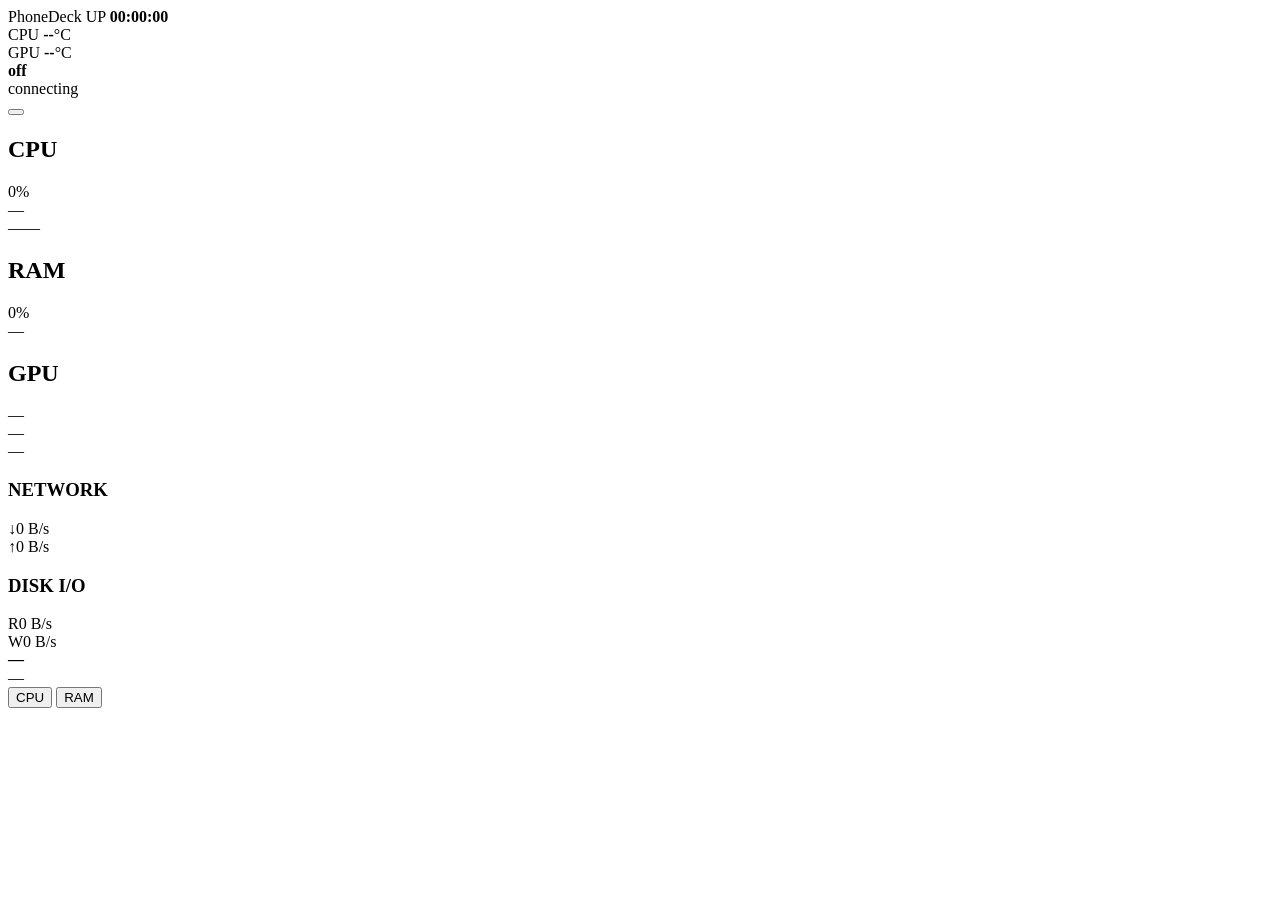
==== web/index.html @ 7be3854d "Initial commit: PhoneDeck Turns a USB-tethered Android phone into a second panel for a Windows PC: a" ====
<!doctype html>
<html lang="en">
<head>
<meta charset="utf-8">
<meta name="viewport" content="width=device-width, initial-scale=1, viewport-fit=cover, user-scalable=no">
<meta name="theme-color" content="#0b0f16">
<title>PhoneDeck</title>
<link rel="stylesheet" href="/style.css">
</head>
<body>

<!-- One markup for both orientations. CSS decides whether the three columns
     sit side by side (landscape) or stack into a scrolling page (portrait). -->

<header class="topbar">
  <div class="brand">
    <span class="name">PhoneDeck</span>
    <span class="uptime">UP <b id="uptime">00:00:00</b></span>
  </div>

  <!-- Temperatures and the quick-launch logos travel together, so that in
       portrait they can drop to a second row as one unit. -->
  <div class="bar-tools">
    <div class="temps">
      <div class="temp t-cpu">
        <i class="tdot"></i>
        <span class="tlabel">CPU</span>
        <b id="cpuTemp">--</b><span class="deg">&deg;C</span>
      </div>
      <div class="temp t-gpu">
        <i class="tdot"></i>
        <span class="tlabel">GPU</span>
        <b id="gpuTemp">--</b><span class="deg">&deg;C</span>
      </div>

      <!-- Claude activity light. Colour and text are set from the hook state. -->
      <div class="temp t-claude" id="claudeLed" title="Claude">
        <i class="tdot" id="claudeDot"></i>
        <b id="claudeState">off</b>
      </div>
    </div>

    <!-- Three logo-only launchers, filled in from shortcuts.json -->
    <div class="launch" id="launch"></div>
  </div>

  <div class="link" id="linkState">
    <span class="dot" id="linkDot"></span>
    <span id="linkText">connecting</span>
  </div>

  <button class="menu" id="fab" aria-label="Open shortcuts">
    <span class="menu-grid"><i></i><i></i><i></i><i></i><i></i><i></i><i></i><i></i><i></i></span>
  </button>
</header>

<main class="board">

  <!-- ---------------------------------------------- left: the components -->
  <section class="col col-left" id="colLeft">

    <div class="card a-cpu">
      <div class="card-head"><h2>CPU</h2><span class="big" id="cpuPct">0%</span></div>
      <div class="bar"><i id="cpuBar" style="width:0%"></i></div>
      <div class="cores" id="cores"></div>
      <div class="meta"><span id="cpuName">&mdash;</span></div>
      <div class="meta"><span id="cpuCores">&mdash;</span><span id="cpuFreq">&mdash;</span></div>
    </div>

    <div class="card a-ram">
      <div class="card-head"><h2>RAM</h2><span class="big" id="memPct">0%</span></div>
      <div class="bar"><i id="memBar" style="width:0%"></i></div>
      <div class="meta"><span id="memText">&mdash;</span><span id="swapText"></span></div>
    </div>

    <div class="card a-gpu">
      <div class="card-head"><h2>GPU</h2><span class="big" id="gpuPct">&mdash;</span></div>
      <div class="bar"><i id="gpuBar" style="width:0%"></i></div>
      <div class="meta"><span id="gpuName">&mdash;</span></div>
      <div class="meta"><span id="gpuVram">&mdash;</span><span id="gpuPower"></span></div>
    </div>

  </section>

  <!-- ------------------------------------------- centre: fixed, no scroll -->
  <section class="col col-mid">

    <div class="card">
      <h3>NETWORK</h3>
      <div class="rate down"><span class="arrow">&#8595;</span><span id="netDown">0 B/s</span></div>
      <div class="rate up"><span class="arrow">&#8593;</span><span id="netUp">0 B/s</span></div>
    </div>

    <!-- Swipe left/right across this card to page through the drives. -->
    <div class="card disk" id="diskCard">
      <h3>DISK I/O</h3>
      <div class="rate down"><span class="arrow">R</span><span id="ioRead">0 B/s</span></div>
      <div class="rate up"><span class="arrow">W</span><span id="ioWrite">0 B/s</span></div>

      <div class="drive" id="drive">
        <div class="drive-head"><b id="driveName">&mdash;</b><span id="driveFree"></span></div>
        <div class="bar"><i id="driveBar" style="width:0%"></i></div>
        <div class="meta"><span id="driveText">&mdash;</span></div>
      </div>
      <div class="dots" id="driveDots"></div>
    </div>


  </section>

  <!-- ------------------------------------------- right: top processes -->
  <section class="col col-right">
    <div class="card fill">
      <div class="seg" id="procTabs">
        <button class="seg-btn active" data-metric="cpu">CPU</button>
        <button class="seg-btn" data-metric="mem">RAM</button>
      </div>
      <div class="procs" id="procs"></div>
    </div>
  </section>

</main>

<!-- Full-screen shortcut drawer -->
<div class="drawer" id="drawer" hidden>
  <div class="drawer-head">
    <strong>Shortcuts</strong>
    <button class="close" id="drawerClose" aria-label="Close">&times;</button>
  </div>
  <nav class="tabs" id="tabs"></nav>
  <div class="deck" id="deck"></div>
</div>

<div class="toast" id="toast" hidden></div>

<script src="/app.js"></script>
</body>
</html>
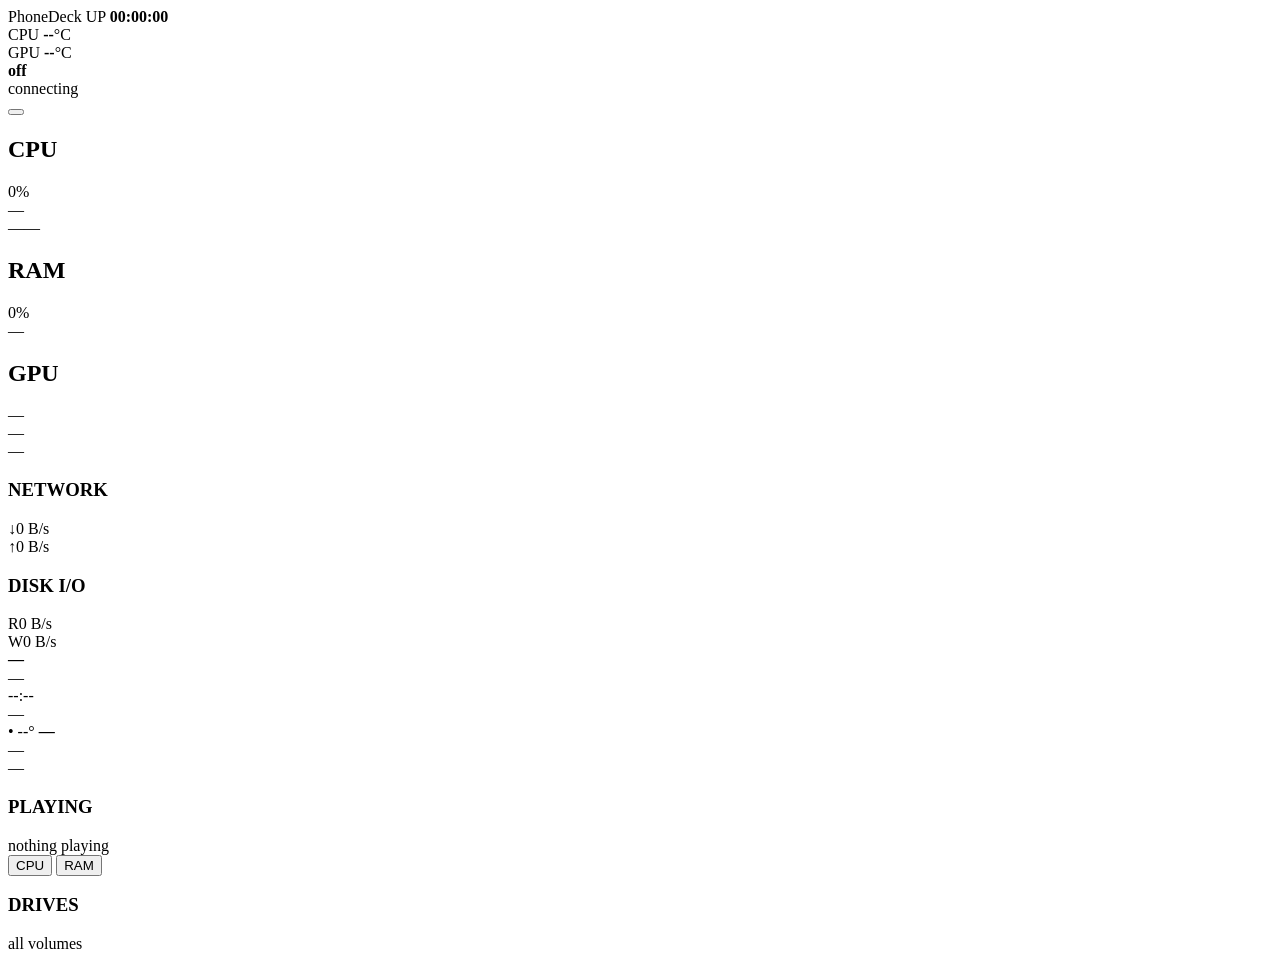
==== commit cc15fc0c: "Add an essentials page: clock, weather and now playing The process list was taking a third of a 720x" ====
--- a/web/index.html
+++ b/web/index.html
@@ -9,8 +9,11 @@
 </head>
 <body>
 
-<!-- One markup for both orientations. CSS decides whether the three columns
-     sit side by side (landscape) or stack into a scrolling page (portrait). -->
+<!-- One markup for both orientations. CSS decides whether the columns sit side
+     by side (landscape) or stack into a scrolling page (portrait).
+
+     Two pages, swiped horizontally. Page 1 holds what is worth seeing without
+     touching anything; page 2 holds the detail you go looking for. -->
 
 <header class="topbar">
   <div class="brand">
@@ -33,14 +36,14 @@
         <b id="gpuTemp">--</b><span class="deg">&deg;C</span>
       </div>
 
-      <!-- Claude activity light. Colour and text are set from the hook state. -->
+      <!-- Claude activity light. Colour and text are set from the tracker. -->
       <div class="temp t-claude" id="claudeLed" title="Claude">
         <i class="tdot" id="claudeDot"></i>
         <b id="claudeState">off</b>
       </div>
     </div>
 
-    <!-- Three logo-only launchers, filled in from shortcuts.json -->
+    <!-- Logo-only launchers, filled in from shortcuts.json -->
     <div class="launch" id="launch"></div>
   </div>
 
@@ -54,71 +57,117 @@
   </button>
 </header>
 
-<main class="board">
+<main class="board" id="board">
+ <div class="pager" id="pager">
 
-  <!-- ---------------------------------------------- left: the components -->
-  <section class="col col-left" id="colLeft">
+  <!-- =============================================== PAGE 1: essentials -->
+  <div class="page">
 
-    <div class="card a-cpu">
-      <div class="card-head"><h2>CPU</h2><span class="big" id="cpuPct">0%</span></div>
-      <div class="bar"><i id="cpuBar" style="width:0%"></i></div>
-      <div class="cores" id="cores"></div>
-      <div class="meta"><span id="cpuName">&mdash;</span></div>
-      <div class="meta"><span id="cpuCores">&mdash;</span><span id="cpuFreq">&mdash;</span></div>
-    </div>
+    <section class="col col-left" id="colLeft">
 
-    <div class="card a-ram">
-      <div class="card-head"><h2>RAM</h2><span class="big" id="memPct">0%</span></div>
-      <div class="bar"><i id="memBar" style="width:0%"></i></div>
-      <div class="meta"><span id="memText">&mdash;</span><span id="swapText"></span></div>
-    </div>
+      <div class="card a-cpu">
+        <div class="card-head"><h2>CPU</h2><span class="big" id="cpuPct">0%</span></div>
+        <div class="bar"><i id="cpuBar" style="width:0%"></i></div>
+        <div class="cores" id="cores"></div>
+        <div class="meta"><span id="cpuName">&mdash;</span></div>
+        <div class="meta"><span id="cpuCores">&mdash;</span><span id="cpuFreq">&mdash;</span></div>
+      </div>
 
-    <div class="card a-gpu">
-      <div class="card-head"><h2>GPU</h2><span class="big" id="gpuPct">&mdash;</span></div>
-      <div class="bar"><i id="gpuBar" style="width:0%"></i></div>
-      <div class="meta"><span id="gpuName">&mdash;</span></div>
-      <div class="meta"><span id="gpuVram">&mdash;</span><span id="gpuPower"></span></div>
-    </div>
+      <div class="card a-ram">
+        <div class="card-head"><h2>RAM</h2><span class="big" id="memPct">0%</span></div>
+        <div class="bar"><i id="memBar" style="width:0%"></i></div>
+        <div class="meta"><span id="memText">&mdash;</span><span id="swapText"></span></div>
+      </div>
 
-  </section>
+      <div class="card a-gpu">
+        <div class="card-head"><h2>GPU</h2><span class="big" id="gpuPct">&mdash;</span></div>
+        <div class="bar"><i id="gpuBar" style="width:0%"></i></div>
+        <div class="meta"><span id="gpuName">&mdash;</span></div>
+        <div class="meta"><span id="gpuVram">&mdash;</span><span id="gpuPower"></span></div>
+      </div>
 
-  <!-- ------------------------------------------- centre: fixed, no scroll -->
-  <section class="col col-mid">
+    </section>
 
-    <div class="card">
-      <h3>NETWORK</h3>
-      <div class="rate down"><span class="arrow">&#8595;</span><span id="netDown">0 B/s</span></div>
-      <div class="rate up"><span class="arrow">&#8593;</span><span id="netUp">0 B/s</span></div>
-    </div>
+    <section class="col col-mid">
 
-    <!-- Swipe left/right across this card to page through the drives. -->
-    <div class="card disk" id="diskCard">
-      <h3>DISK I/O</h3>
-      <div class="rate down"><span class="arrow">R</span><span id="ioRead">0 B/s</span></div>
-      <div class="rate up"><span class="arrow">W</span><span id="ioWrite">0 B/s</span></div>
+      <div class="card">
+        <h3>NETWORK</h3>
+        <div class="rate down"><span class="arrow">&#8595;</span><span id="netDown">0 B/s</span></div>
+        <div class="rate up"><span class="arrow">&#8593;</span><span id="netUp">0 B/s</span></div>
+      </div>
 
-      <div class="drive" id="drive">
-        <div class="drive-head"><b id="driveName">&mdash;</b><span id="driveFree"></span></div>
-        <div class="bar"><i id="driveBar" style="width:0%"></i></div>
-        <div class="meta"><span id="driveText">&mdash;</span></div>
+      <!-- Swipe across this card to page through the drives. Its own gesture
+           is stopped from also turning the dashboard page. -->
+      <div class="card disk" id="diskCard">
+        <h3>DISK I/O</h3>
+        <div class="rate down"><span class="arrow">R</span><span id="ioRead">0 B/s</span></div>
+        <div class="rate up"><span class="arrow">W</span><span id="ioWrite">0 B/s</span></div>
+
+        <div class="drive" id="drive">
+          <div class="drive-head"><b id="driveName">&mdash;</b><span id="driveFree"></span></div>
+          <div class="bar"><i id="driveBar" style="width:0%"></i></div>
+          <div class="meta"><span id="driveText">&mdash;</span></div>
+        </div>
+        <div class="dots" id="driveDots"></div>
       </div>
-      <div class="dots" id="driveDots"></div>
-    </div>
 
+    </section>
 
-  </section>
+    <!-- The column the process list used to occupy. -->
+    <section class="col col-right">
 
-  <!-- ------------------------------------------- right: top processes -->
-  <section class="col col-right">
-    <div class="card fill">
-      <div class="seg" id="procTabs">
-        <button class="seg-btn active" data-metric="cpu">CPU</button>
-        <button class="seg-btn" data-metric="mem">RAM</button>
+      <div class="card clock">
+        <div class="time" id="clockTime">--:--</div>
+        <div class="date" id="clockDate">&mdash;</div>
       </div>
-      <div class="procs" id="procs"></div>
-    </div>
-  </section>
 
+      <div class="card wx">
+        <div class="wx-now">
+          <span class="wx-sym" id="wxSymbol">•</span>
+          <span class="wx-temp" id="wxTemp">--&deg;</span>
+          <span class="wx-side">
+            <b id="wxLabel">&mdash;</b>
+            <span id="wxFeels"></span>
+          </span>
+        </div>
+        <div class="meta"><span id="wxRange">&mdash;</span><span id="wxRain"></span></div>
+        <div class="meta"><span id="wxPlace">&mdash;</span><span id="wxWind"></span></div>
+      </div>
+
+      <div class="card np" id="npCard">
+        <div class="card-head"><h3>PLAYING</h3><span class="hint" id="npSource"></span></div>
+        <div class="np-title" id="npTitle">nothing playing</div>
+        <div class="np-artist" id="npArtist"></div>
+      </div>
+
+    </section>
+  </div>
+
+  <!-- ================================================== PAGE 2: detail -->
+  <div class="page">
+
+    <section class="col col-procs">
+      <div class="card fill">
+        <div class="seg" id="procTabs">
+          <button class="seg-btn active" data-metric="cpu">CPU</button>
+          <button class="seg-btn" data-metric="mem">RAM</button>
+        </div>
+        <div class="procs" id="procs"></div>
+      </div>
+    </section>
+
+    <section class="col col-drives">
+      <div class="card fill">
+        <div class="card-head"><h3>DRIVES</h3><span class="hint">all volumes</span></div>
+        <div class="drives" id="drivesAll"></div>
+      </div>
+    </section>
+
+  </div>
+
+ </div>
+
+ <div class="pagedots" id="pageDots"><i class="on"></i><i></i></div>
 </main>
 
 <!-- Full-screen shortcut drawer -->
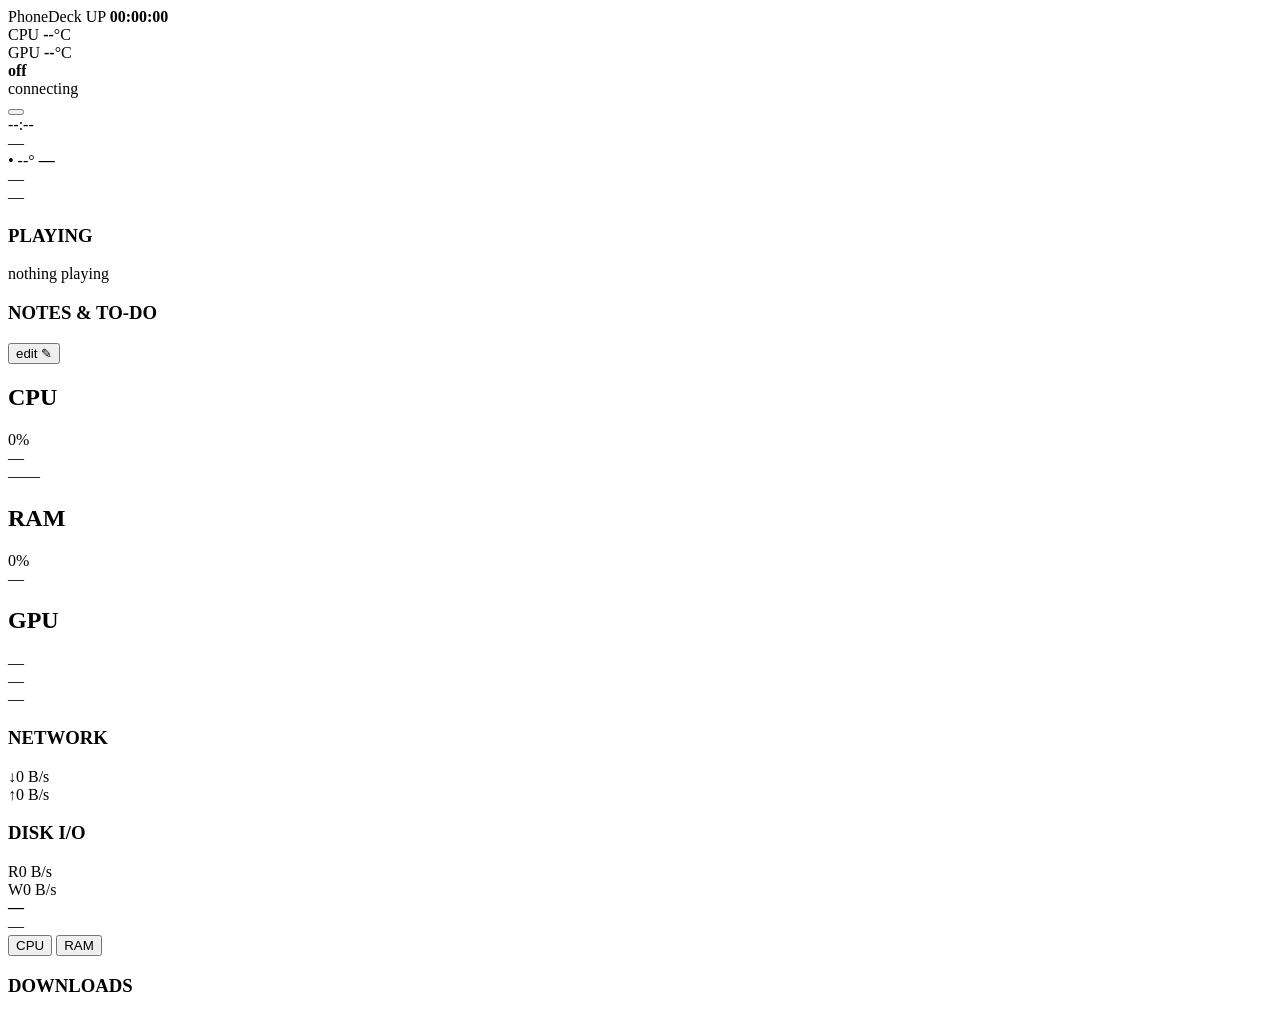
==== commit 636ee111: "Add notes/to-do, a downloads page, and alert chimes Reorganises into three pages. The system readout" ====
--- a/web/index.html
+++ b/web/index.html
@@ -9,11 +9,13 @@
 </head>
 <body>
 
-<!-- One markup for both orientations. CSS decides whether the columns sit side
-     by side (landscape) or stack into a scrolling page (portrait).
-
-     Two pages, swiped horizontally. Page 1 holds what is worth seeing without
-     touching anything; page 2 holds the detail you go looking for. -->
+<!-- Three pages, slid horizontally.
+
+     Page 1  essentials    what is worth seeing without touching anything
+     Page 2  system        the machine, for when you go looking
+     Page 3  downloads     no swipe reaches it; only the top-bar indicator,
+                           which itself only appears while something is
+                           actually downloading -->
 
 <header class="topbar">
   <div class="brand">
@@ -21,8 +23,6 @@
     <span class="uptime">UP <b id="uptime">00:00:00</b></span>
   </div>
 
-  <!-- Temperatures and the quick-launch logos travel together, so that in
-       portrait they can drop to a second row as one unit. -->
   <div class="bar-tools">
     <div class="temps">
       <div class="temp t-cpu">
@@ -36,14 +36,19 @@
         <b id="gpuTemp">--</b><span class="deg">&deg;C</span>
       </div>
 
-      <!-- Claude activity light. Colour and text are set from the tracker. -->
       <div class="temp t-claude" id="claudeLed" title="Claude">
         <i class="tdot" id="claudeDot"></i>
         <b id="claudeState">off</b>
       </div>
+
+      <!-- Appears only while something is downloading; tapping opens page 3. -->
+      <button class="temp t-dl" id="dlChip" hidden title="Downloads">
+        <i class="dl-arrow">&#8595;</i>
+        <b id="dlCount">0</b>
+        <span id="dlRate"></span>
+      </button>
     </div>
 
-    <!-- Logo-only launchers, filled in from shortcuts.json -->
     <div class="launch" id="launch"></div>
   </div>
 
@@ -61,10 +66,50 @@
  <div class="pager" id="pager">
 
   <!-- =============================================== PAGE 1: essentials -->
-  <div class="page">
+  <div class="page page-essentials">
+
+    <section class="col col-e1">
+      <div class="card clock">
+        <div class="time" id="clockTime">--:--</div>
+        <div class="date" id="clockDate">&mdash;</div>
+      </div>
+
+      <div class="card wx">
+        <div class="wx-now">
+          <span class="wx-sym" id="wxSymbol">&bull;</span>
+          <span class="wx-temp" id="wxTemp">--&deg;</span>
+          <span class="wx-side">
+            <b id="wxLabel">&mdash;</b>
+            <span id="wxFeels"></span>
+          </span>
+        </div>
+        <div class="meta"><span id="wxRange">&mdash;</span><span id="wxRain"></span></div>
+        <div class="meta"><span id="wxPlace">&mdash;</span><span id="wxWind"></span></div>
+      </div>
+
+      <div class="card np" id="npCard">
+        <div class="card-head"><h3>PLAYING</h3><span class="hint" id="npSource"></span></div>
+        <div class="np-title" id="npTitle">nothing playing</div>
+        <div class="np-artist" id="npArtist"></div>
+      </div>
+    </section>
+
+    <section class="col col-e2">
+      <div class="card fill notes">
+        <div class="card-head">
+          <h3>NOTES &amp; TO-DO</h3>
+          <button class="edit-btn" id="notesEdit" title="Open on the PC">edit &#9998;</button>
+        </div>
+        <div class="notes-list" id="notesList"></div>
+      </div>
+    </section>
+
+  </div>
+
+  <!-- =================================================== PAGE 2: system -->
+  <div class="page page-system">
 
     <section class="col col-left" id="colLeft">
-
       <div class="card a-cpu">
         <div class="card-head"><h2>CPU</h2><span class="big" id="cpuPct">0%</span></div>
         <div class="bar"><i id="cpuBar" style="width:0%"></i></div>
@@ -85,19 +130,17 @@
         <div class="meta"><span id="gpuName">&mdash;</span></div>
         <div class="meta"><span id="gpuVram">&mdash;</span><span id="gpuPower"></span></div>
       </div>
-
     </section>
 
     <section class="col col-mid">
-
       <div class="card">
         <h3>NETWORK</h3>
         <div class="rate down"><span class="arrow">&#8595;</span><span id="netDown">0 B/s</span></div>
         <div class="rate up"><span class="arrow">&#8593;</span><span id="netUp">0 B/s</span></div>
       </div>
 
-      <!-- Swipe across this card to page through the drives. Its own gesture
-           is stopped from also turning the dashboard page. -->
+      <!-- Its own swipe pages the drives, and is stopped from also turning
+           the dashboard page. -->
       <div class="card disk" id="diskCard">
         <h3>DISK I/O</h3>
         <div class="rate down"><span class="arrow">R</span><span id="ioRead">0 B/s</span></div>
@@ -110,43 +153,9 @@
         </div>
         <div class="dots" id="driveDots"></div>
       </div>
-
-    </section>
-
-    <!-- The column the process list used to occupy. -->
+    </section>
+
     <section class="col col-right">
-
-      <div class="card clock">
-        <div class="time" id="clockTime">--:--</div>
-        <div class="date" id="clockDate">&mdash;</div>
-      </div>
-
-      <div class="card wx">
-        <div class="wx-now">
-          <span class="wx-sym" id="wxSymbol">•</span>
-          <span class="wx-temp" id="wxTemp">--&deg;</span>
-          <span class="wx-side">
-            <b id="wxLabel">&mdash;</b>
-            <span id="wxFeels"></span>
-          </span>
-        </div>
-        <div class="meta"><span id="wxRange">&mdash;</span><span id="wxRain"></span></div>
-        <div class="meta"><span id="wxPlace">&mdash;</span><span id="wxWind"></span></div>
-      </div>
-
-      <div class="card np" id="npCard">
-        <div class="card-head"><h3>PLAYING</h3><span class="hint" id="npSource"></span></div>
-        <div class="np-title" id="npTitle">nothing playing</div>
-        <div class="np-artist" id="npArtist"></div>
-      </div>
-
-    </section>
-  </div>
-
-  <!-- ================================================== PAGE 2: detail -->
-  <div class="page">
-
-    <section class="col col-procs">
       <div class="card fill">
         <div class="seg" id="procTabs">
           <button class="seg-btn active" data-metric="cpu">CPU</button>
@@ -156,13 +165,19 @@
       </div>
     </section>
 
-    <section class="col col-drives">
+  </div>
+
+  <!-- ================================================ PAGE 3: downloads -->
+  <div class="page page-downloads">
+    <section class="col col-dl">
       <div class="card fill">
-        <div class="card-head"><h3>DRIVES</h3><span class="hint">all volumes</span></div>
-        <div class="drives" id="drivesAll"></div>
-      </div>
-    </section>
-
+        <div class="card-head">
+          <h3>DOWNLOADS</h3>
+          <span class="hint" id="dlSummary"></span>
+        </div>
+        <div class="dl-list" id="dlList"></div>
+      </div>
+    </section>
   </div>
 
  </div>
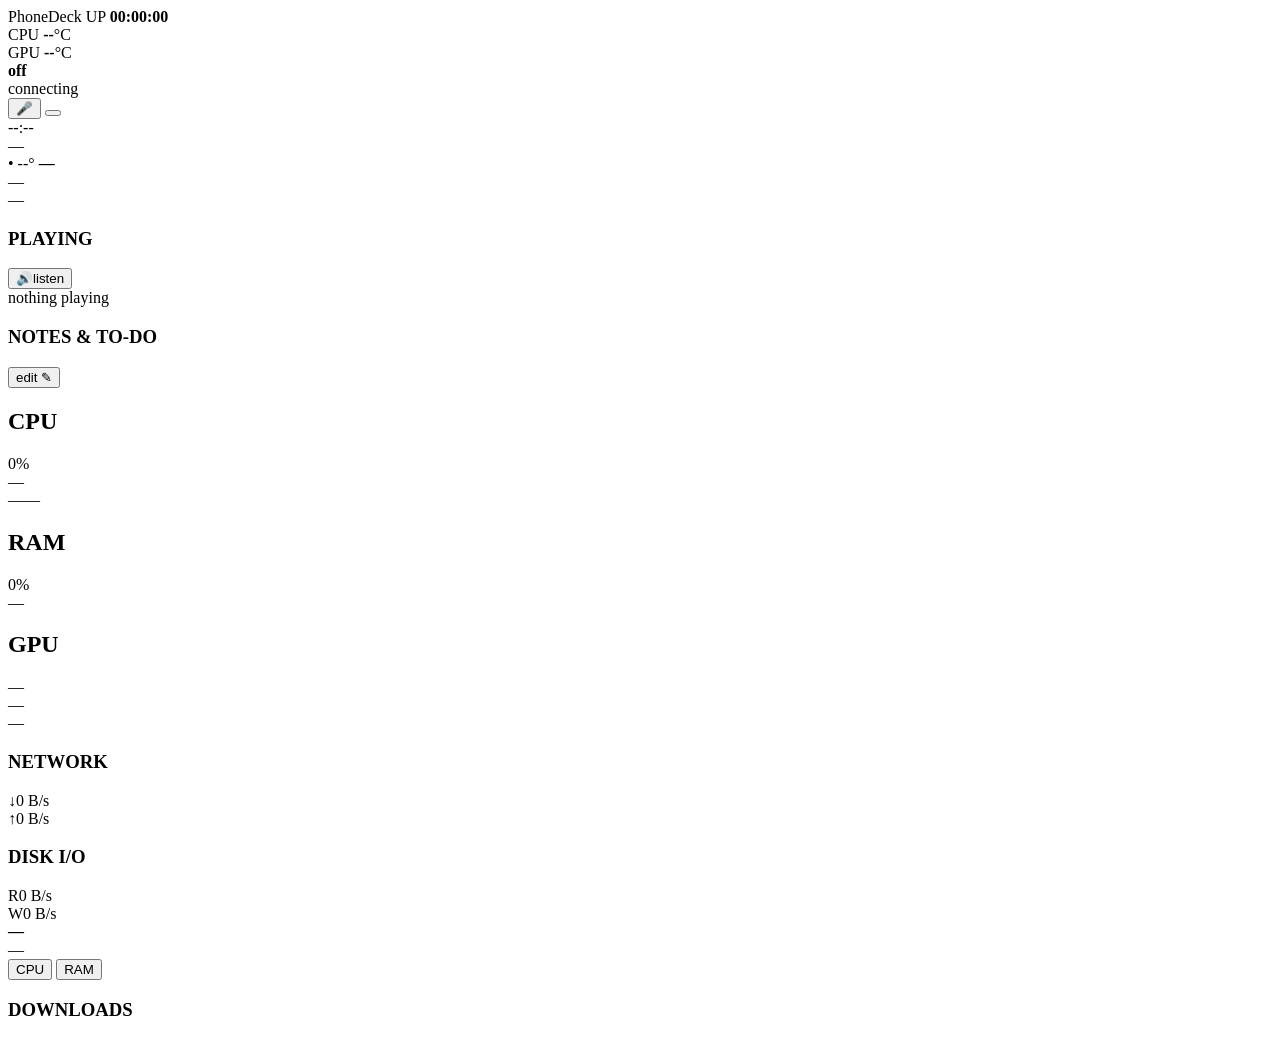
==== commit 30501ded: "Stream PC audio to the phone, and use its mic for dictation Audio out: WASAPI loopback capture, down" ====
--- a/web/index.html
+++ b/web/index.html
@@ -57,6 +57,10 @@
     <span id="linkText">connecting</span>
   </div>
 
+  <button class="mic" id="micBtn" aria-label="Dictate to the PC" title="Dictate to the PC">
+    <span class="mic-ico">&#127908;</span>
+  </button>
+
   <button class="menu" id="fab" aria-label="Open shortcuts">
     <span class="menu-grid"><i></i><i></i><i></i><i></i><i></i><i></i><i></i><i></i><i></i></span>
   </button>
@@ -88,7 +92,13 @@
       </div>
 
       <div class="card np" id="npCard">
-        <div class="card-head"><h3>PLAYING</h3><span class="hint" id="npSource"></span></div>
+        <div class="card-head">
+          <h3>PLAYING</h3>
+          <button class="spk-btn" id="spkBtn" title="Play PC audio through this phone">
+            <span id="spkIcon">&#128266;</span><span id="spkText">listen</span>
+          </button>
+        </div>
+        <div class="np-source" id="npSource"></div>
         <div class="np-title" id="npTitle">nothing playing</div>
         <div class="np-artist" id="npArtist"></div>
       </div>
